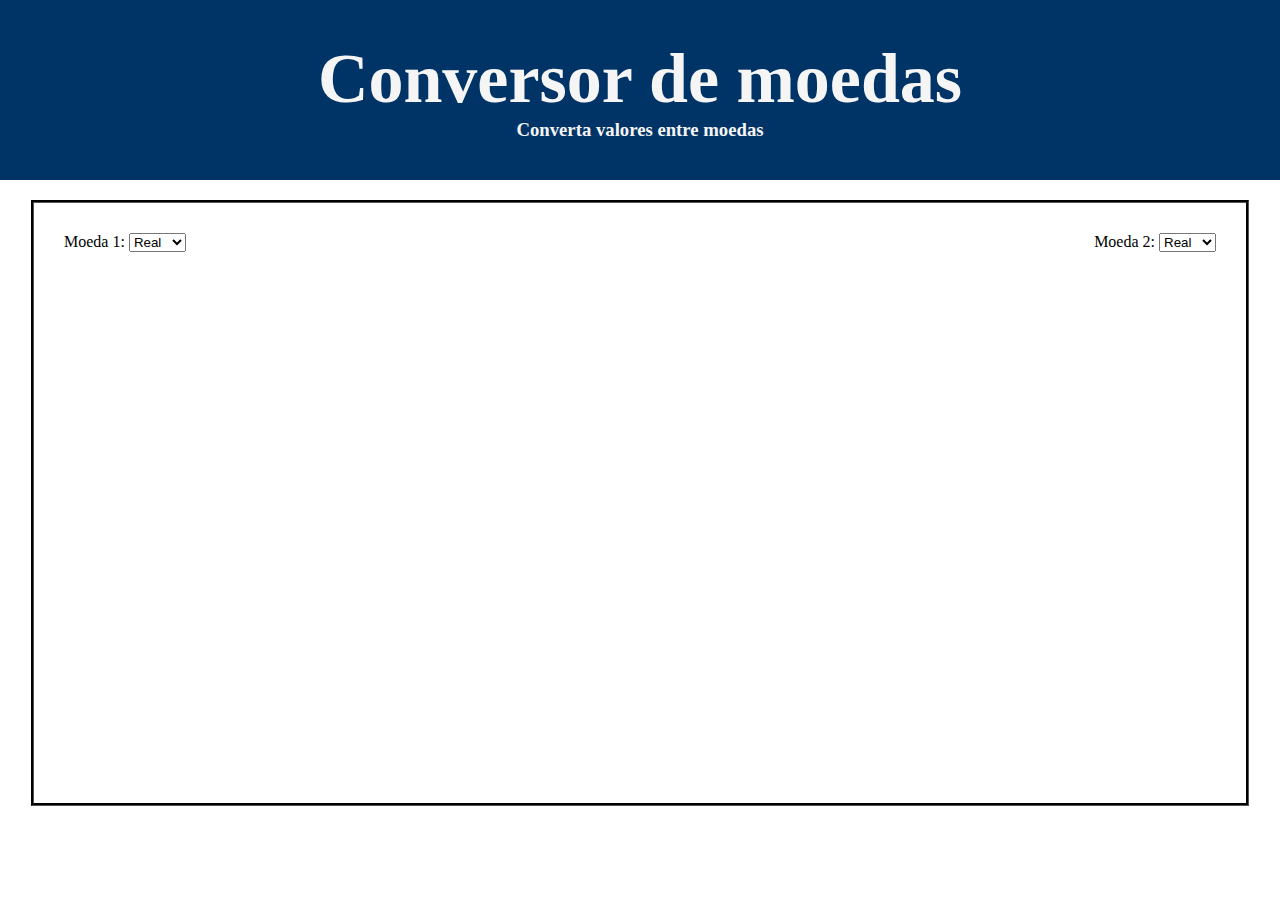
==== conversorDeMoedas/index.html @ 66f71316 "2 - Adição site de conversão" ====
<!DOCTYPE html>
<html lang="en">
<head>
    <meta charset="UTF-8">
    <meta name="viewport" content="width=device-width, initial-scale=1.0">
    <title>Conversor de moedas</title>
    <link rel="stylesheet" href="style.css">
</head>
<body>
    <header id="header">
        <h2 style="font-size: 70px; color: #F5F5F5;">Conversor de moedas</h2>
        <h3 style="color: #F5F5F5;">Converta valores entre moedas</h3>
    </header>

    <main id="main">
        <div id="mainBoxConversion">
            <div id="select">
                <div id="firstCurrency">
                    <label for="options1">Moeda 1: </label>
                    <select name="" id="options1">
                        <option value="real">Real</option>
                        <option value="dollar">Dollar</option>
                        <option value="euro">Euro</option>
                    </select>
                </div>
                
                <div id="secondCurrency">
                    <label for="options2">Moeda 2: </label>
                    <select name="" id="options2">
                        <option value="real">Real</option>
                        <option value="dollar">Dollar</option>
                        <option value="euro">Euro</option>
                    </select>
                </div>  
            </div>
        </div>
    </main>

    <script src="script.js"></script>
</body>
</html>
---- conversorDeMoedas/style.css ----
*{
    margin: 0;
    padding: 0;
}

body{
    background-color: rgb(255, 255, 255);
}

#header{
    display: flex;
    flex-direction: column;
    justify-content: center;
    align-items: center;
    height: 20vh;
    background-color: #003366;
}

#main{
    margin-top: 20px;
    display: flex;
    justify-content: center;
}

#mainBoxConversion{
    border: black;
    border-style: groove;
    width: 90vw;
    height: 60vh;
    padding: 30px;
}

#select{
    display: flex;
    flex-direction: row;
    justify-content: space-between;
}
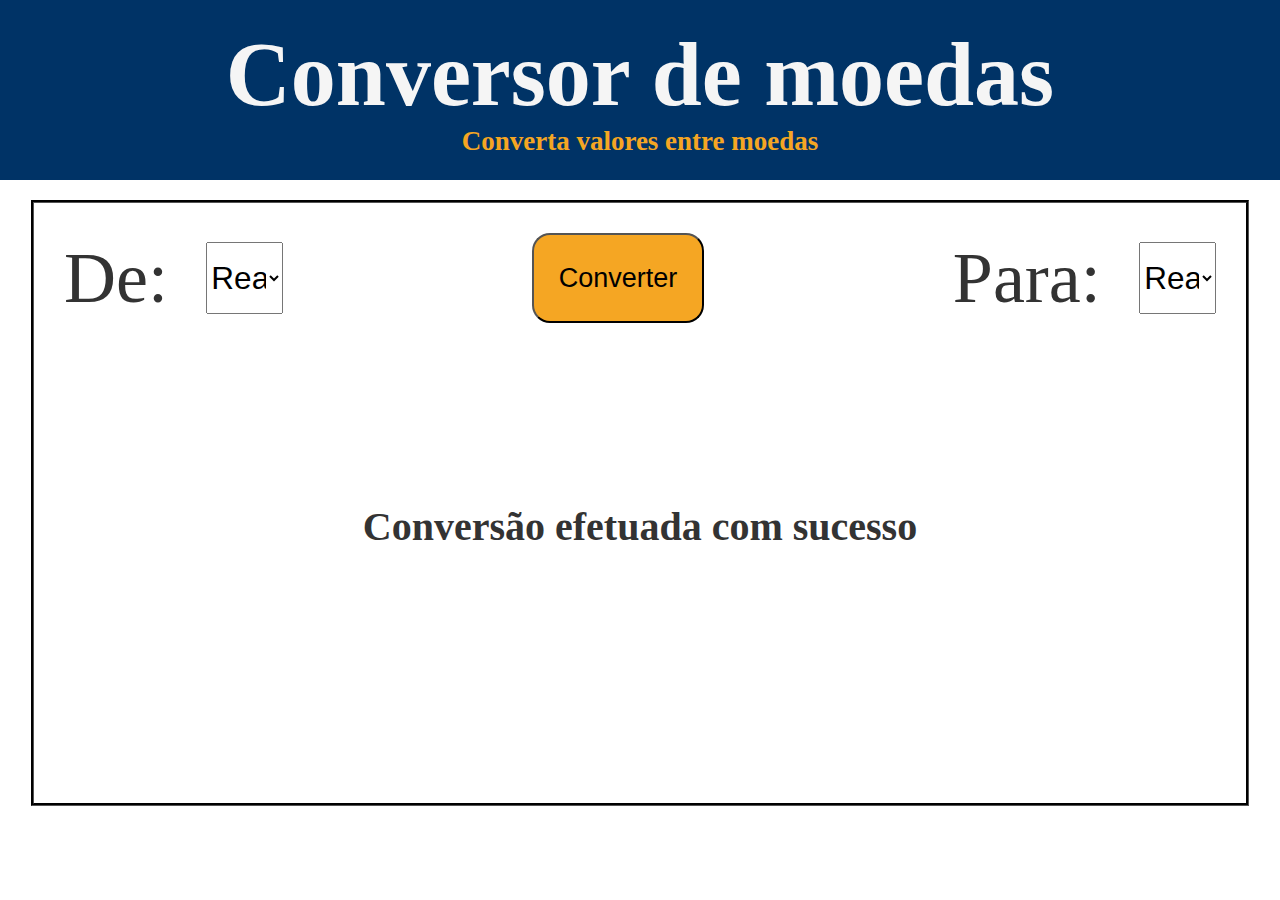
==== commit 93b5c466: "3 - Adição de conteúdos e estilos conversão de moedas" ====
--- a/conversorDeMoedas/index.html
+++ b/conversorDeMoedas/index.html
@@ -8,31 +8,37 @@
 </head>
 <body>
     <header id="header">
-        <h2 style="font-size: 70px; color: #F5F5F5;">Conversor de moedas</h2>
-        <h3 style="color: #F5F5F5;">Converta valores entre moedas</h3>
+        <h2 style="font-size: 10vh; color: #F5F5F5;">Conversor de moedas</h2>
+        <h3 style="color: #F5A623; font-size: 3svh;">Converta valores entre moedas</h3>
     </header>
 
     <main id="main">
         <div id="mainBoxConversion">
             <div id="select">
-                <div id="firstCurrency">
-                    <label for="options1">Moeda 1: </label>
-                    <select name="" id="options1">
+                <div id="firstCurrency" style="display: flex; align-items: center;">
+                    <label for="options1" style="font-size: 8vh; margin-right: 3vw; font-family: Georgia, 'Times New Roman', Times, serif; color: #333333;">De: </label>
+                    <select name="" id="options1" style="width: 6vw; height: 8vh; font-size: 3.5vh;">
                         <option value="real">Real</option>
-                        <option value="dollar">Dollar</option>
+                        <option value="dollar">Dólar</option>
                         <option value="euro">Euro</option>
                     </select>
                 </div>
                 
-                <div id="secondCurrency">
-                    <label for="options2">Moeda 2: </label>
-                    <select name="" id="options2">
+                <button id="convertBtn">Converter</button>
+
+                <div id="secondCurrency" style="display: flex; align-items: center;">
+                    <label for="options2" style="font-size: 8vh; margin-right: 3vw; font-family: Georgia, 'Times New Roman', Times, serif; color: #333333;">Para: </label>
+                    <select name="" id="options2" style="width: 6vw; height: 8vh; font-size: 3.5vh;">
                         <option value="real">Real</option>
-                        <option value="dollar">Dollar</option>
+                        <option value="dollar">Dólar</option>
                         <option value="euro">Euro</option>
                     </select>
                 </div>  
             </div>
+            <div id="conversionBox">
+                <h2 id="conversionText">Conversão efetuada com sucesso</h2>
+            </div>
+            
         </div>
     </main>
 
--- a/conversorDeMoedas/style.css
+++ b/conversorDeMoedas/style.css
@@ -34,4 +34,28 @@
     display: flex;
     flex-direction: row;
     justify-content: space-between;
+}
+
+#convertBtn{
+    background-color: #F5A623;
+    border-radius: 2vh;
+    width: 15%;
+    height: 10vh;
+    font-size: 3vh;
+    max-width: 200px;
+}
+
+#convertBtn:hover{
+    background-color: #f8be62;
+}
+
+#conversionBox{
+    margin-top: 20vh;
+    display: flex;
+    justify-content: center;
+}
+
+#conversionText{
+    color: #333333;
+    font-size: 40px;
 }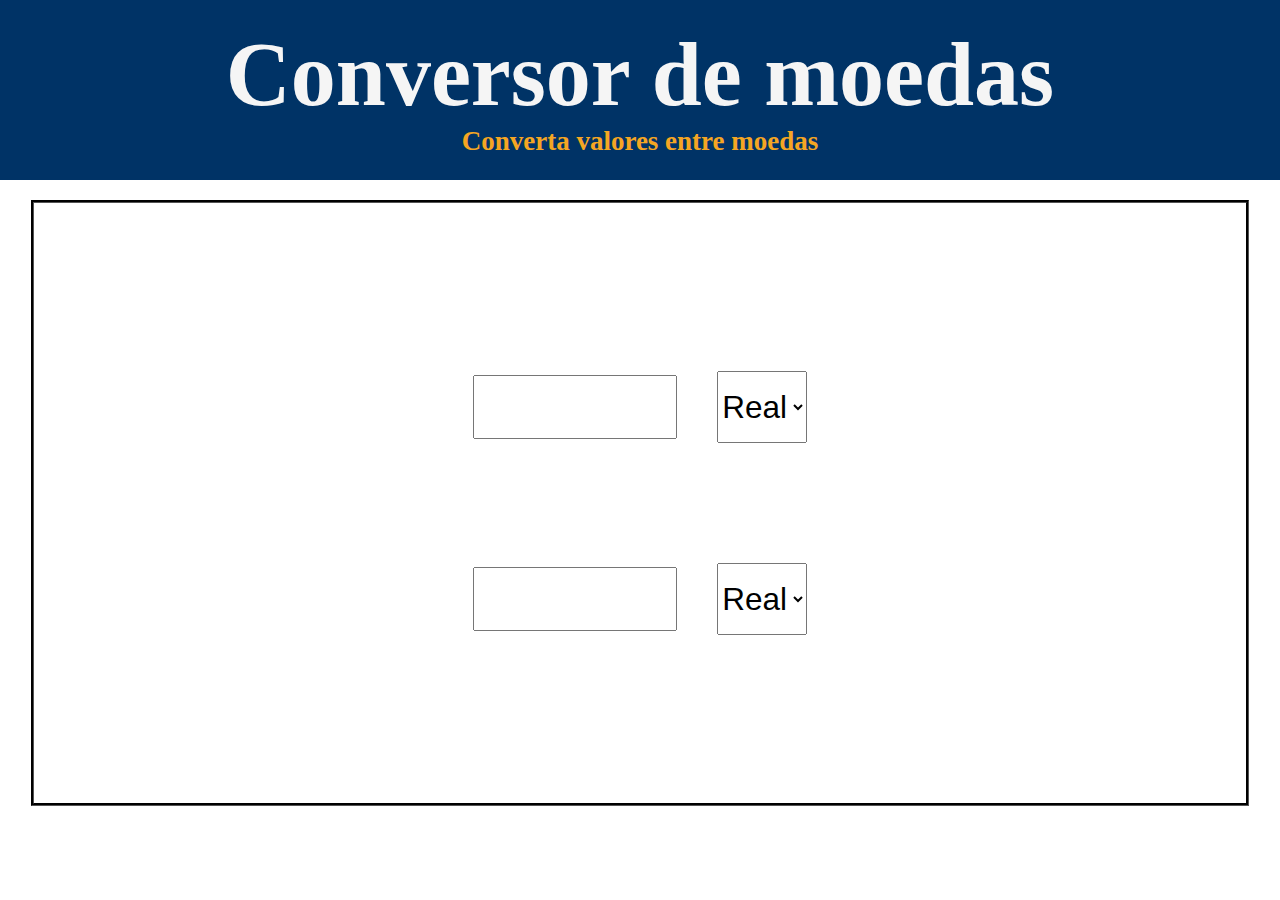
==== commit dc8d5bab: "4 - Adição funcionalidade conversor de moedas" ====
--- a/conversorDeMoedas/index.html
+++ b/conversorDeMoedas/index.html
@@ -16,27 +16,22 @@
         <div id="mainBoxConversion">
             <div id="select">
                 <div id="firstCurrency" style="display: flex; align-items: center;">
-                    <label for="options1" style="font-size: 8vh; margin-right: 3vw; font-family: Georgia, 'Times New Roman', Times, serif; color: #333333;">De: </label>
-                    <select name="" id="options1" style="width: 6vw; height: 8vh; font-size: 3.5vh;">
+                    <input type="number" class="quantity" id="first" style="text-align: center; font-size: 25px;" oninput="atualizarValores(1)">
+                    <select name="" id="options1" style="width: 7vw; height: 8vh; font-size: 3.5vh;">
                         <option value="real">Real</option>
                         <option value="dollar">Dólar</option>
                         <option value="euro">Euro</option>
                     </select>
                 </div>
-                
-                <button id="convertBtn">Converter</button>
 
                 <div id="secondCurrency" style="display: flex; align-items: center;">
-                    <label for="options2" style="font-size: 8vh; margin-right: 3vw; font-family: Georgia, 'Times New Roman', Times, serif; color: #333333;">Para: </label>
-                    <select name="" id="options2" style="width: 6vw; height: 8vh; font-size: 3.5vh;">
+                    <input type="number" class="quantity" id="second" style="text-align: center; font-size: 25px;" oninput="atualizarValores(2)">
+                    <select name="" id="options2" style="width: 7vw; height: 8vh; font-size: 3.5vh;">
                         <option value="real">Real</option>
                         <option value="dollar">Dólar</option>
                         <option value="euro">Euro</option>
                     </select>
                 </div>  
-            </div>
-            <div id="conversionBox">
-                <h2 id="conversionText">Conversão efetuada com sucesso</h2>
             </div>
             
         </div>
--- a/conversorDeMoedas/style.css
+++ b/conversorDeMoedas/style.css
@@ -23,6 +23,10 @@
 }
 
 #mainBoxConversion{
+    display: flex;
+    flex-direction: column;
+    justify-content: center;
+    align-items: center;
     border: black;
     border-style: groove;
     width: 90vw;
@@ -31,31 +35,26 @@
 }
 
 #select{
+    width: fit-content;
     display: flex;
-    flex-direction: row;
-    justify-content: space-between;
+    flex-direction: column;
 }
 
-#convertBtn{
-    background-color: #F5A623;
-    border-radius: 2vh;
-    width: 15%;
-    height: 10vh;
-    font-size: 3vh;
-    max-width: 200px;
+.quantity{
+    width: 200px;
+    height: 60px;
+    margin-right: 40px;
 }
 
-#convertBtn:hover{
-    background-color: #f8be62;
+#secondCurrency{
+    margin-top: 120px;
 }
 
 #conversionBox{
-    margin-top: 20vh;
+    width: 100vh;
+    margin-top: 10vh;
     display: flex;
+    flex-direction: column;
     justify-content: center;
-}
-
-#conversionText{
-    color: #333333;
-    font-size: 40px;
+    align-items: center;
 }